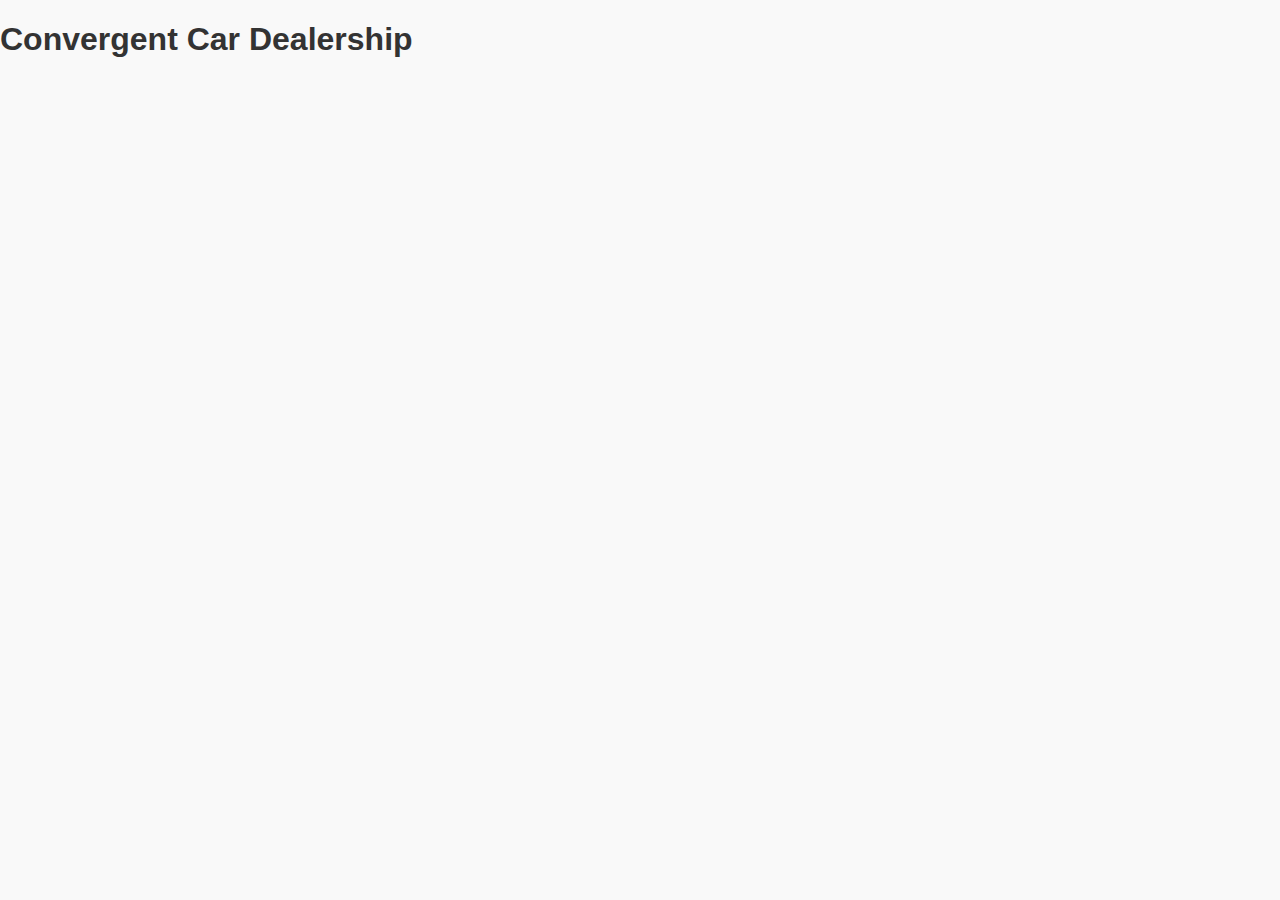
==== Cars/index.html @ ced31ed3 "Add files via upload" ====
<!DOCTYPE html>
<html lang="en">
<head>
  <meta charset="UTF-8">
  <meta name="viewport" content="width=device-width, initial-scale=1.0">
  <title>Convergent Car Dealership</title>
  <link rel="stylesheet" href="styles.css">
</head>
<body>
  <h1>Convergent Car Dealership</h1>
  <div id="car-grid" class="car-grid"></div>
  <script src="script.js"></script>
</body>
</html>
---- Cars/styles.css ----
body {
  font-family: Arial, sans-serif;
  margin: 0;
  padding: 0;
  background-color: #f9f9f9;
  color: #333;
}


header {
  display: flex;
  justify-content: space-between;
  align-items: center;
  padding: 20px;
  background-color: #007bff;
  color: white;
}

header h1 {
  margin: 0;
  font-size: 1.5rem;
}

header button {
  background-color: #0056b3;
  color: white;
  border: none;
  border-radius: 4px;
  padding: 10px 16px;
  cursor: pointer;
}

header button:hover {
  background-color: #004494;
}


#car-grid {
  display: grid;
  grid-template-columns: repeat(auto-fit, minmax(250px, 1fr));
  gap: 16px;
  padding: 20px;
}


.car-card {
  background-color: white;
  border: 1px solid #ccc;
  border-radius: 8px;
  padding: 16px;
  text-align: center;
  box-shadow: 0 4px 6px rgba(0, 0, 0, 0.1);
  transition: transform 0.2s, box-shadow 0.2s;
}

.car-card img {
  max-width: 100%;
  height: auto;
  border-radius: 8px;
  margin-bottom: 10px;
}

.car-card h2 {
  margin: 10px 0;
  font-size: 1.2rem;
}

.car-card p {
  margin: 5px 0;
  font-size: 0.9rem;
  color: #555;
}

.car-card button {
  background-color: #007bff;
  color: white;
  border: none;
  border-radius: 4px;
  padding: 10px 16px;
  cursor: pointer;
  margin-top: 10px;
}

.car-card button:hover {
  background-color: #0056b3;
}


.featured-car-popup {
  position: fixed;
  top: 0;
  left: 0;
  width: 100%;
  height: 100%;
  background: rgba(0, 0, 0, 0.7); 
  display: flex;
  align-items: center;
  justify-content: center;
  z-index: 1000; 
}

.popup-content {
  background: white;
  padding: 20px;
  border-radius: 10px;
  text-align: center;
  position: relative;
  width: 300px;
  box-shadow: 0 4px 6px rgba(0, 0, 0, 0.1); 
  animation: fadeIn 0.3s ease-in-out; 
}

.popup-content img {
  width: 100%;
  border-radius: 8px;
  margin-bottom: 10px;
}

.popup-content h2 {
  font-size: 1.2rem;
  margin-bottom: 10px;
}

.popup-content p {
  margin: 5px 0;
  font-size: 0.9rem;
  color: #555;
}

.close-popup {
  position: absolute;
  top: 10px;
  right: 10px;
  background: transparent;
  border: none;
  font-size: 20px;
  font-weight: bold;
  color: #333;
  cursor: pointer;
}
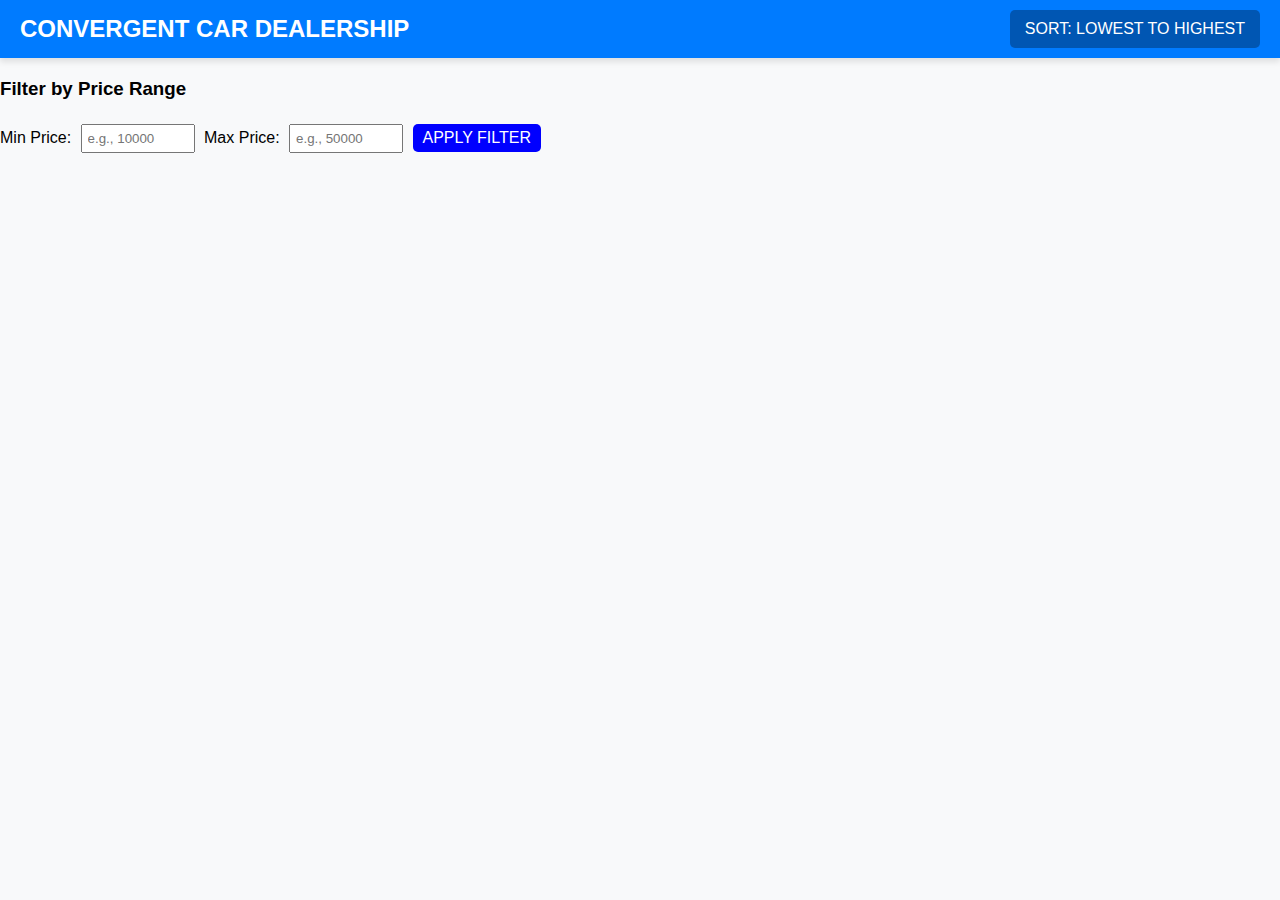
==== commit 214c2ed4: "Add files via upload" ====
--- a/Cars/index.html
+++ b/Cars/index.html
@@ -7,7 +7,19 @@
   <link rel="stylesheet" href="styles.css">
 </head>
 <body>
-  <h1>Convergent Car Dealership</h1>
+  <header>
+    <h1 class="title">CONVERGENT CAR DEALERSHIP</h1>
+    <button id="sort-toggle">SORT: LOWEST TO HIGHEST</button>
+  </header>
+  <div class="filters">
+    <h3>Filter by Price Range</h3>
+    <label for="min-price">Min Price:</label>
+    <input type="number" id="min-price" placeholder="e.g., 10000">
+    <label for="max-price">Max Price:</label>
+    <input type="number" id="max-price" placeholder="e.g., 50000">
+    <button id="filter-button">Apply Filter</button>
+  </div>
+  
   <div id="car-grid" class="car-grid"></div>
   <script src="script.js"></script>
 </body>
--- a/Cars/styles.css
+++ b/Cars/styles.css
@@ -1,145 +1,151 @@
-
 body {
   font-family: Arial, sans-serif;
   margin: 0;
   padding: 0;
-  background-color: #f9f9f9;
-  color: #333;
+  background-color: #f8f9fa;
 }
-
 
 header {
   display: flex;
   justify-content: space-between;
   align-items: center;
-  padding: 20px;
+  padding: 10px 20px;
   background-color: #007bff;
   color: white;
+  box-shadow: 0 4px 6px rgba(0, 0, 0, 0.1);
 }
 
-header h1 {
+.title {
+  font-size: 24px;
+  color: #ffffff;
   margin: 0;
-  font-size: 1.5rem;
+  text-transform: uppercase;
 }
 
-header button {
+button {
+  padding: 10px 15px;
+  font-size: 16px;
+  cursor: pointer;
+  background-color: #0056b3;
+  color: #fff;
+  border: none;
+  border-radius: 5px;
+  transition: background-color 0.3s ease;
+  text-transform: uppercase;
+}
+
+button:hover {
+  background-color: #003d82;
+}
+
+.car-grid {
+  display: grid;
+  grid-template-columns: repeat(auto-fill, minmax(200px, 1fr));
+  gap: 20px;
+  padding: 20px;
+}
+
+.car-card {
+  border: 1px solid #ddd;
+  border-radius: 5px;
+  padding: 15px;
+  text-align: center;
+  box-shadow: 0 4px 6px rgba(0, 0, 0, 0.1);
+  background-color: white;
+  display: flex;
+  flex-direction: column;
+  justify-content: space-between;
+}
+
+.car-card img {
+  width: 100%;
+  height: 150px;
+  object-fit: cover;
+  border-radius: 5px;
+}
+
+.car-card button {
+  margin-top: auto;
   background-color: #0056b3;
   color: white;
   border: none;
-  border-radius: 4px;
-  padding: 10px 16px;
+  padding: 10px;
+  border-radius: 5px;
+  font-size: 14px;
   cursor: pointer;
 }
 
-header button:hover {
-  background-color: #004494;
+.car-card button:hover {
+  background-color: #003d82;
 }
 
-
-#car-grid {
-  display: grid;
-  grid-template-columns: repeat(auto-fit, minmax(250px, 1fr));
-  gap: 16px;
+.featured-car-popup {
+  position: fixed;
+  top: 50%;
+  left: 50%;
+  transform: translate(-50%, -50%);
+  z-index: 1000;
+  background: white;
+  border: 1px solid #ddd;
   padding: 20px;
+  text-align: center;
+  border-radius: 8px;
+  box-shadow: 0 4px 6px rgba(0, 0, 0, 0.2);
+  max-width: 300px;
 }
 
-
-.car-card {
-  background-color: white;
-  border: 1px solid #ccc;
-  border-radius: 8px;
-  padding: 16px;
-  text-align: center;
-  box-shadow: 0 4px 6px rgba(0, 0, 0, 0.1);
-  transition: transform 0.2s, box-shadow 0.2s;
+.featured-car-popup img {
+  width: 100%;
+  height: auto;
+  object-fit: cover;
+  border-radius: 5px;
 }
 
-.car-card img {
-  max-width: 100%;
-  height: auto;
-  border-radius: 8px;
-  margin-bottom: 10px;
+.featured-car-popup .close-popup {
+  position: absolute;
+  top: 10px;
+  left: 10px;
+  background: #ff4d4d;
+  color: white;
+  border: none;
+  font-size: 16px;
+  padding: 5px 10px;
+  border-radius: 5px;
+  cursor: pointer;
 }
 
-.car-card h2 {
-  margin: 10px 0;
-  font-size: 1.2rem;
+.featured-car-popup .close-popup:hover {
+  background: #d93838;
 }
 
-.car-card p {
-  margin: 5px 0;
-  font-size: 0.9rem;
-  color: #555;
-}
-
-.car-card button {
-  background-color: #007bff;
-  color: white;
-  border: none;
-  border-radius: 4px;
-  padding: 10px 16px;
-  cursor: pointer;
-  margin-top: 10px;
-}
-
-.car-card button:hover {
-  background-color: #0056b3;
-}
-
-
-.featured-car-popup {
+.overlay {
   position: fixed;
   top: 0;
   left: 0;
   width: 100%;
   height: 100%;
-  background: rgba(0, 0, 0, 0.7); 
-  display: flex;
-  align-items: center;
-  justify-content: center;
-  z-index: 1000; 
+  background: rgba(0, 0, 0, 0.5);
+  z-index: 999;
 }
 
-.popup-content {
-  background: white;
-  padding: 20px;
-  border-radius: 10px;
-  text-align: center;
-  position: relative;
-  width: 300px;
-  box-shadow: 0 4px 6px rgba(0, 0, 0, 0.1); 
-  animation: fadeIn 0.3s ease-in-out; 
+.filters {
+  margin: 20px 0;
 }
 
-.popup-content img {
-  width: 100%;
-  border-radius: 8px;
-  margin-bottom: 10px;
+.filters input {
+  margin: 5px;
+  padding: 5px;
+  width: 100px;
 }
 
-.popup-content h2 {
-  font-size: 1.2rem;
-  margin-bottom: 10px;
-}
-
-.popup-content p {
-  margin: 5px 0;
-  font-size: 0.9rem;
-  color: #555;
-}
-
-.close-popup {
-  position: absolute;
-  top: 10px;
-  right: 10px;
-  background: transparent;
+.filters button {
+  background-color: blue;
+  color: white;
   border: none;
-  font-size: 20px;
-  font-weight: bold;
-  color: #333;
+  padding: 5px 10px;
   cursor: pointer;
 }
 
-
-
-
+.filters button:hover {
+  background-color: darkblue;
+}
